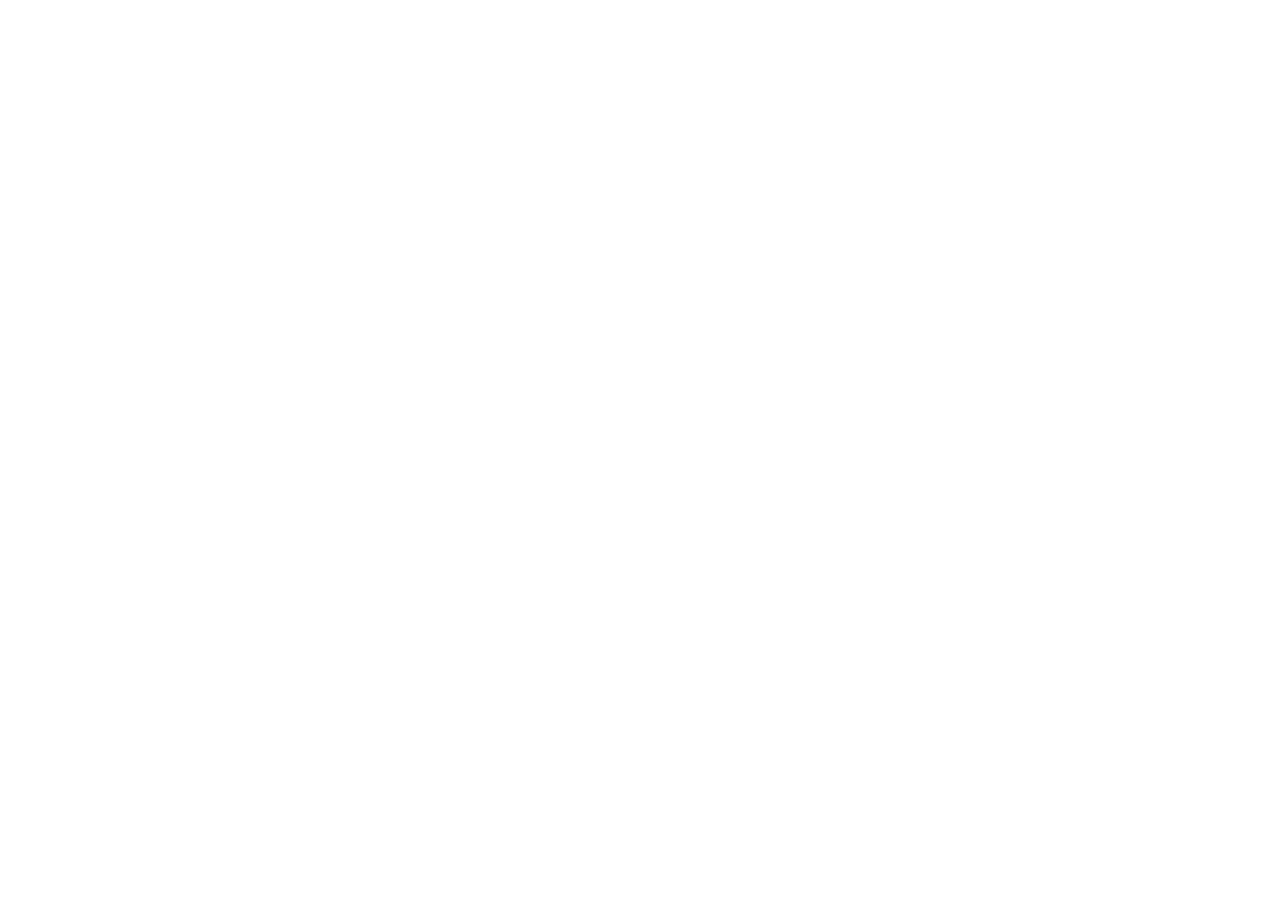
==== index.html @ 612ec790 "index file for JS" ====
<!DOCTYPE html>
<html lang="en">
<head>
    <meta charset="UTF-8">
    <meta name="viewport" content="width=device-width, initial-scale=1.0">
    <title>Document</title>
</head>
<body>
</body>
 <!-- //<script src="LearningBasics/conditionalStatements/divide_able_num_checking.js"></script>
 //<script src="LearningBasics/conditionalStatments/divide_able_num_checking.js"></script> -->
<!-- <script src="LearningBasics/loops/findEvenNumber.js"></script> -->
<!-- <script src="LearningBasics/loops/guessRandomNumber.js"></script> -->
<!-- <script src="LearningBasics/loops/stringConcat.js"></script> -->
<!-- <script src="LearningBasics/Array/findAverage.js"></script> -->
<!-- <script src="LearningBasics/Array/applyOffer.js"></script> -->
<script src="LearningBasics/Array/arrayMethods.js"></script>
</html>
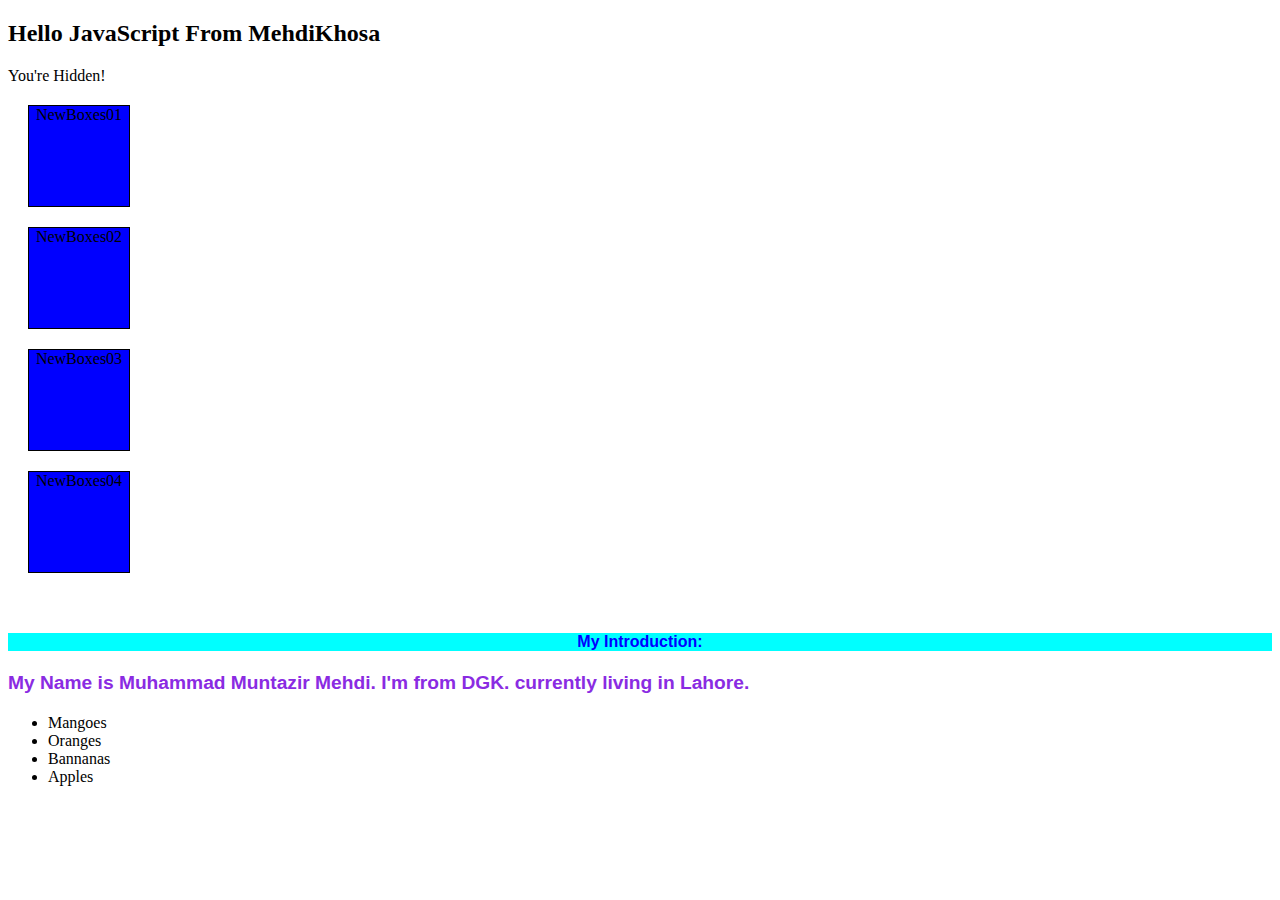
==== commit 7a1a6276: "Learn DOM Basic Concepts" ====
--- a/index.html
+++ b/index.html
@@ -3,9 +3,29 @@
 <head>
     <meta charset="UTF-8">
     <meta name="viewport" content="width=device-width, initial-scale=1.0">
-    <title>Document</title>
+    <title>Muhammad Muntazir Mehdi</title>
+    <link rel="stylesheet" href="style.css">
 </head>
 <body>
+    <h2>Hello JavaScript</h2>
+    <div class="boxes">First DIV</div>
+    <div class="boxes">Second DIV</div>
+    <div class="boxes">Third DIV</div>
+    <div class="boxes">Forth DIV</div>
+
+    <h5 id="private">This is private and hidden h5</h5>
+    <h4 id="intro">My Introduction:</h4>
+    <p class="myClass">My Name is Muhammad Muntazir Mehdi. I'm from DGK. currently living in Lahore.</p>
+    <div id="divId">
+        <div class="myClass">
+            <ul>
+                <li>Mangoes</li>
+                <li>Oranges</li>
+                <li>Bannanas</li>
+                <li>Apples</li>
+            </ul> 
+        </div>
+    </div>
 </body>
  <!-- //<script src="LearningBasics/conditionalStatements/divide_able_num_checking.js"></script>
  //<script src="LearningBasics/conditionalStatments/divide_able_num_checking.js"></script> -->
@@ -14,5 +34,11 @@
 <!-- <script src="LearningBasics/loops/stringConcat.js"></script> -->
 <!-- <script src="LearningBasics/Array/findAverage.js"></script> -->
 <!-- <script src="LearningBasics/Array/applyOffer.js"></script> -->
-<script src="LearningBasics/Array/arrayMethods.js"></script>
+<!-- <script src="LearningBasics/Array/arrayMethods.js"></script> -->
+<!-- <script src="LearningBasics/function/findVowel.js"></script> -->
+<!-- <script src="LearningBasics/function/squareOfNum.js"></script> -->
+<!-- <script src="LearningBasics/function/filterFunction.js"></script> -->
+<!-- <script src="LearningBasics/function/nArray.js"></script> -->
+<!-- <script src="LearningBasics/function/reduceFunction.js"></script> -->
+<script src="script.js"></script>
 </html>--- a/style.css
+++ b/style.css
@@ -0,0 +1,25 @@
+.boxes {
+    height: 100px;
+    width: 100px;
+    border: 1px solid black;
+    margin: 20px;
+    background-color: blue;
+    text-align: center;
+}
+h4 {
+    color:blue;
+    background-color:aqua;
+    font-family: 'Franklin Gothic Medium', 'Arial Narrow', Arial, sans-serif;
+    text-align: center;
+}
+
+p {
+    color:blueviolet;
+    font-size: larger;
+    font-weight: bolder;
+    font-family: Arial, Helvetica, sans-serif;
+}
+
+#private {
+    visibility: hidden;
+}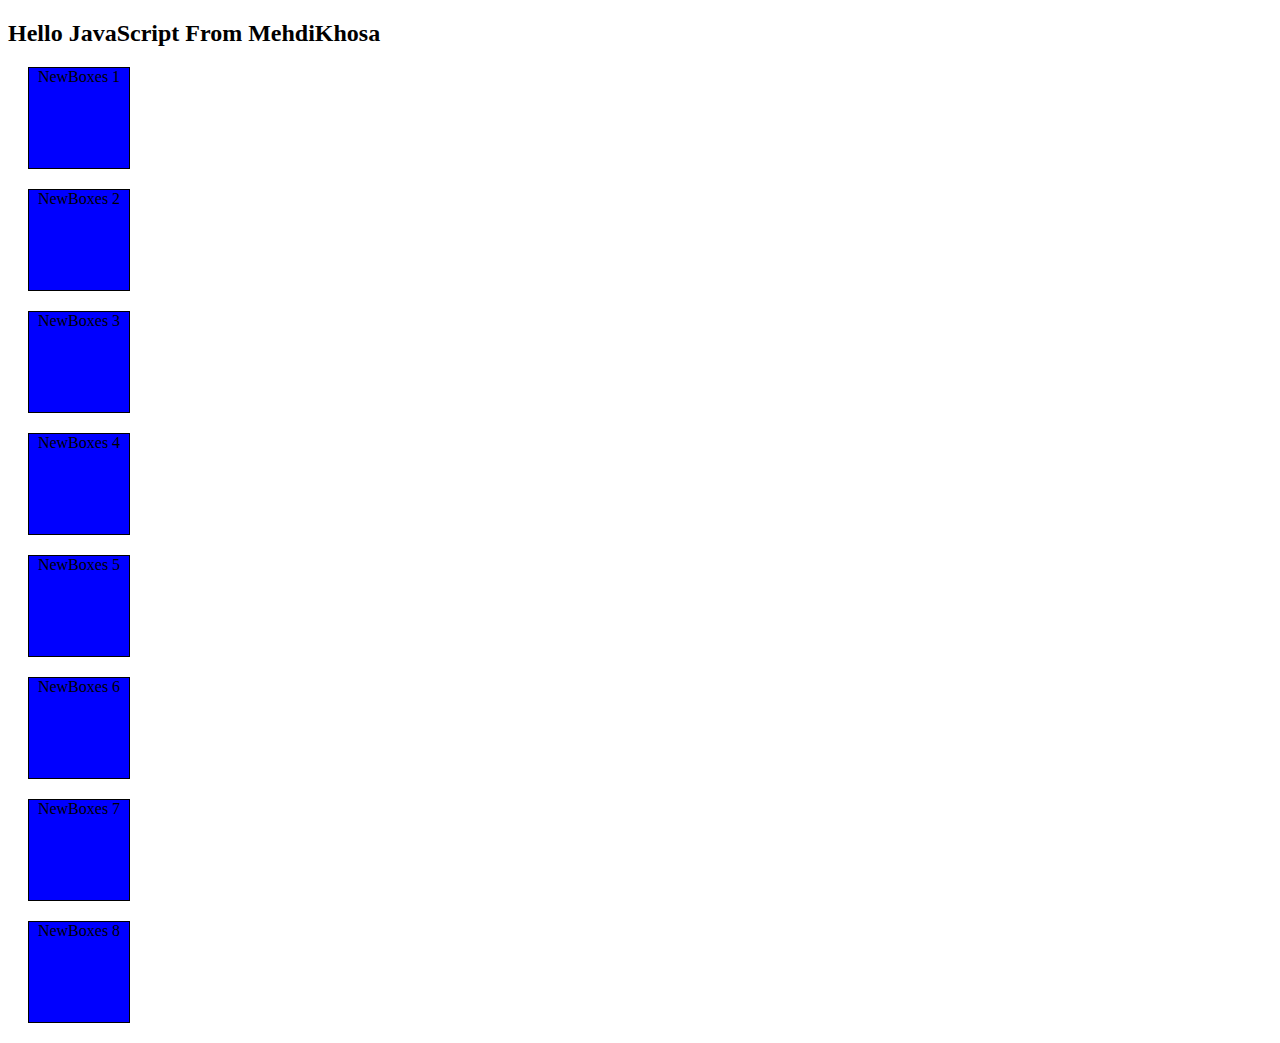
==== commit bc2699de: "Iterate Boxes with forOf Loop" ====
--- a/index.html
+++ b/index.html
@@ -12,8 +12,12 @@
     <div class="boxes">Second DIV</div>
     <div class="boxes">Third DIV</div>
     <div class="boxes">Forth DIV</div>
+    <div class="boxes">Fifth DIV</div>
+    <div class="boxes">Sixth DIV</div>
+    <div class="boxes">Seventh DIV</div>
+    <div class="boxes">Eighth DIV</div>
 
-    <h5 id="private">This is private and hidden h5</h5>
+    <!-- <h5 id="private">This is private and hidden h5</h5>
     <h4 id="intro">My Introduction:</h4>
     <p class="myClass">My Name is Muhammad Muntazir Mehdi. I'm from DGK. currently living in Lahore.</p>
     <div id="divId">
@@ -25,7 +29,7 @@
                 <li>Apples</li>
             </ul> 
         </div>
-    </div>
+    </div> -->
 </body>
  <!-- //<script src="LearningBasics/conditionalStatements/divide_able_num_checking.js"></script>
  //<script src="LearningBasics/conditionalStatments/divide_able_num_checking.js"></script> -->
--- a/style.css
+++ b/style.css
@@ -6,7 +6,7 @@
     background-color: blue;
     text-align: center;
 }
-h4 {
+/* h4 {
     color:blue;
     background-color:aqua;
     font-family: 'Franklin Gothic Medium', 'Arial Narrow', Arial, sans-serif;
@@ -22,4 +22,4 @@
 
 #private {
     visibility: hidden;
-}+} */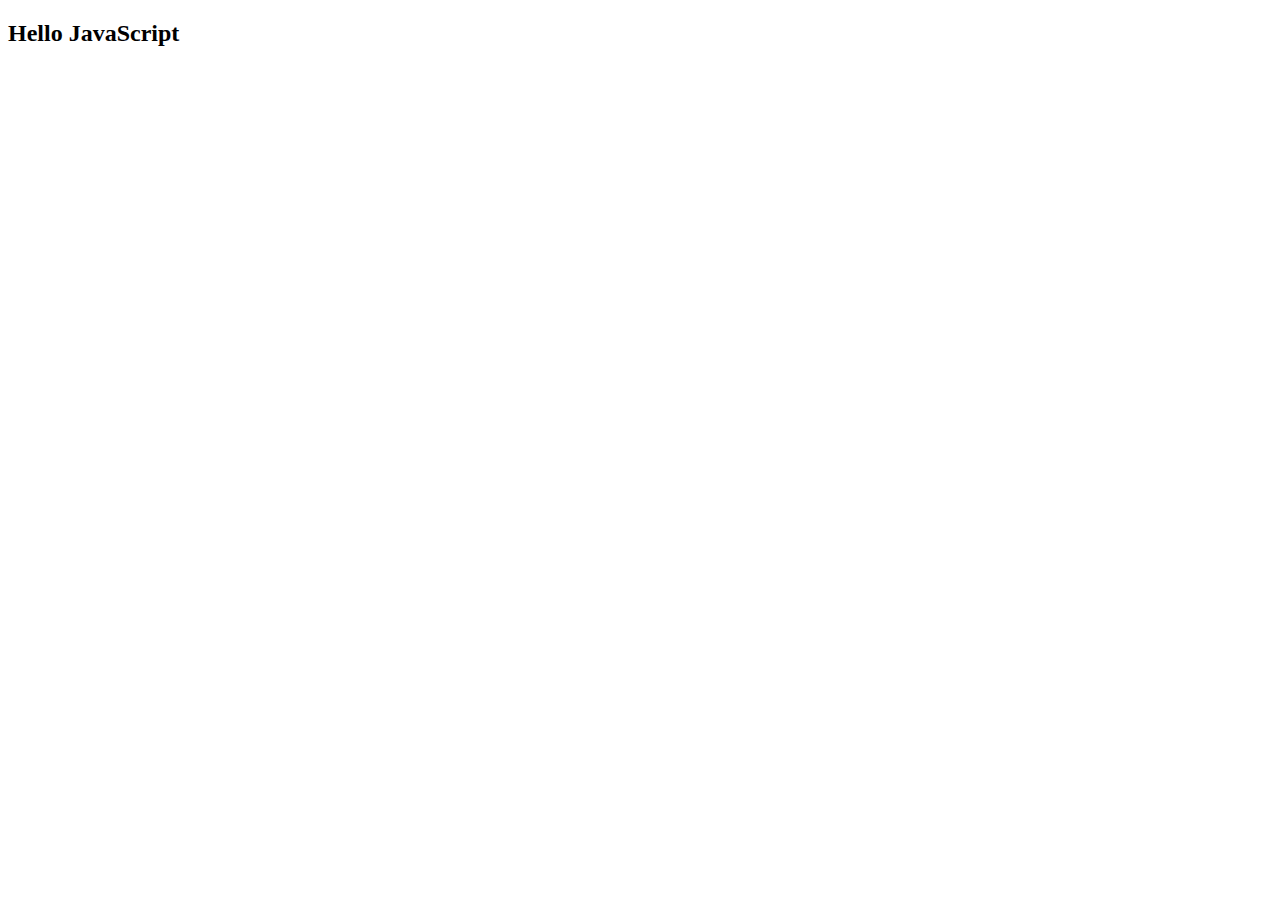
==== commit b32cf874: "MOVED TO DOM" ====
--- a/index.html
+++ b/index.html
@@ -8,28 +8,6 @@
 </head>
 <body>
     <h2>Hello JavaScript</h2>
-    <div class="boxes">First DIV</div>
-    <div class="boxes">Second DIV</div>
-    <div class="boxes">Third DIV</div>
-    <div class="boxes">Forth DIV</div>
-    <div class="boxes">Fifth DIV</div>
-    <div class="boxes">Sixth DIV</div>
-    <div class="boxes">Seventh DIV</div>
-    <div class="boxes">Eighth DIV</div>
-
-    <!-- <h5 id="private">This is private and hidden h5</h5>
-    <h4 id="intro">My Introduction:</h4>
-    <p class="myClass">My Name is Muhammad Muntazir Mehdi. I'm from DGK. currently living in Lahore.</p>
-    <div id="divId">
-        <div class="myClass">
-            <ul>
-                <li>Mangoes</li>
-                <li>Oranges</li>
-                <li>Bannanas</li>
-                <li>Apples</li>
-            </ul> 
-        </div>
-    </div> -->
 </body>
  <!-- //<script src="LearningBasics/conditionalStatements/divide_able_num_checking.js"></script>
  //<script src="LearningBasics/conditionalStatments/divide_able_num_checking.js"></script> -->
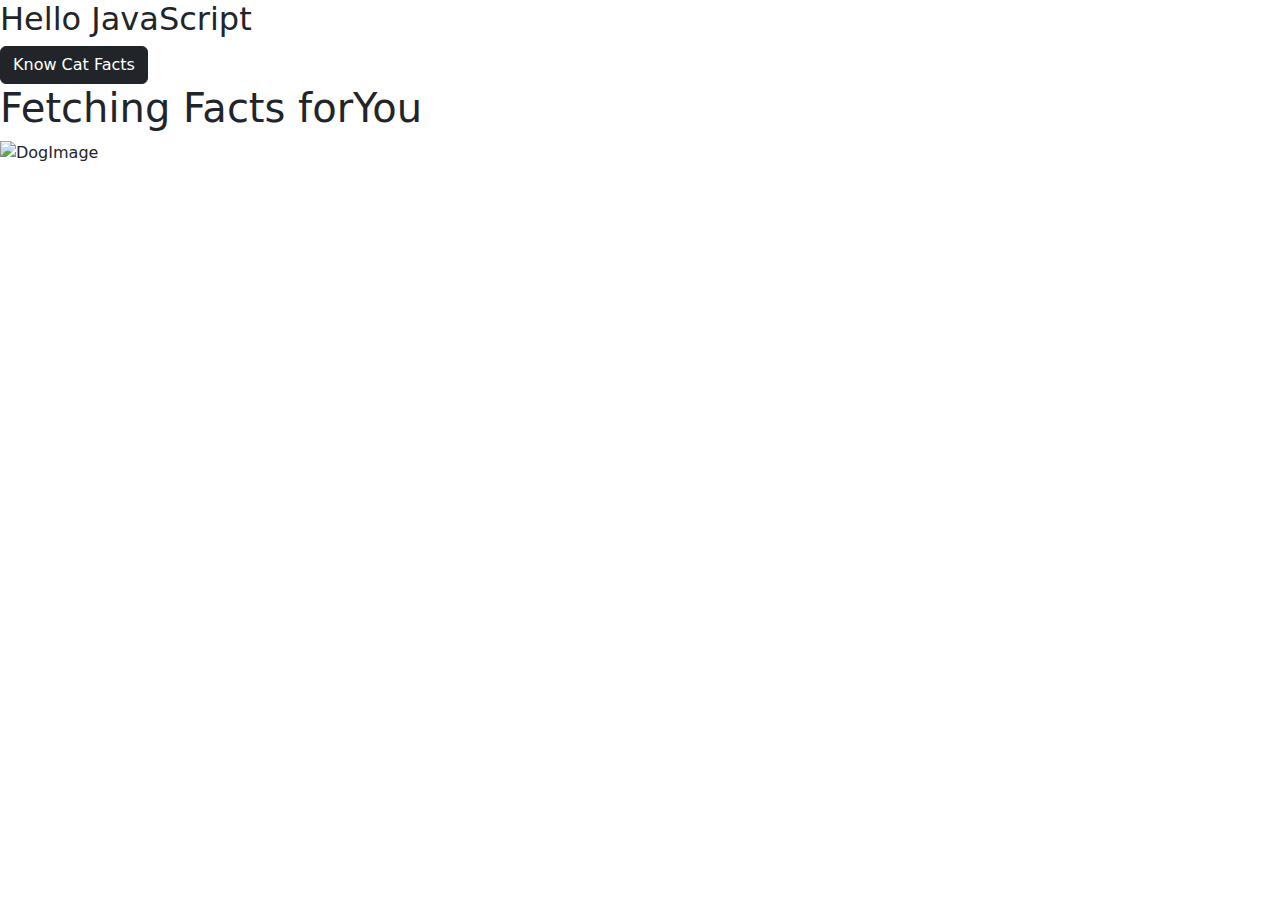
==== commit 8c22e049: "Modified Script Links" ====
--- a/index.html
+++ b/index.html
@@ -3,11 +3,14 @@
 <head>
     <meta charset="UTF-8">
     <meta name="viewport" content="width=device-width, initial-scale=1.0">
+    <link href="https://cdn.jsdelivr.net/npm/bootstrap@5.3.3/dist/css/bootstrap.min.css" rel="stylesheet">
     <title>Muhammad Muntazir Mehdi</title>
-    <link rel="stylesheet" href="style.css">
 </head>
 <body>
     <h2>Hello JavaScript</h2>
+    <button class="btn btn-dark">Know Cat Facts</button>
+    <h1 class="facts">Fetching Facts forYou</h1>
+    <img src="" alt="DogImage" class="dogImage">
 </body>
  <!-- //<script src="LearningBasics/conditionalStatements/divide_able_num_checking.js"></script>
  //<script src="LearningBasics/conditionalStatments/divide_able_num_checking.js"></script> -->
@@ -22,5 +25,15 @@
 <!-- <script src="LearningBasics/function/filterFunction.js"></script> -->
 <!-- <script src="LearningBasics/function/nArray.js"></script> -->
 <!-- <script src="LearningBasics/function/reduceFunction.js"></script> -->
-<script src="script.js"></script>
+<!-- <script src="script.js"></script> -->
+<!-- <script src="./LearningBasics/Classes&Objects/class.js"></script> -->
+<!-- <script src="./LearningBasics/Async-Await/simpleCallBack.js"></script> -->
+<!-- <script src="./LearningBasics/Async-Await/callBackHell.js"></script> -->
+<!-- <script src="./LearningBasics/Async-Await/promise.js"></script> -->
+<!-- <script src="./LearningBasics/Async-Await/promiseResponse.js"></script> -->
+<!-- <script src="./LearningBasics/Async-Await/promiseChain.js"></script> -->
+<!-- <script src="./LearningBasics/Async-Await/asyncAwait.js"></script> -->
+<script src="./LearningBasics/API/dogImage.js"></script>
+<!-- <script src="./LearningBasics/API/getCatFacts.js"></script> -->
+<script src="https://cdn.jsdelivr.net/npm/bootstrap@5.3.3/dist/js/bootstrap.bundle.min.js"></script>
 </html>